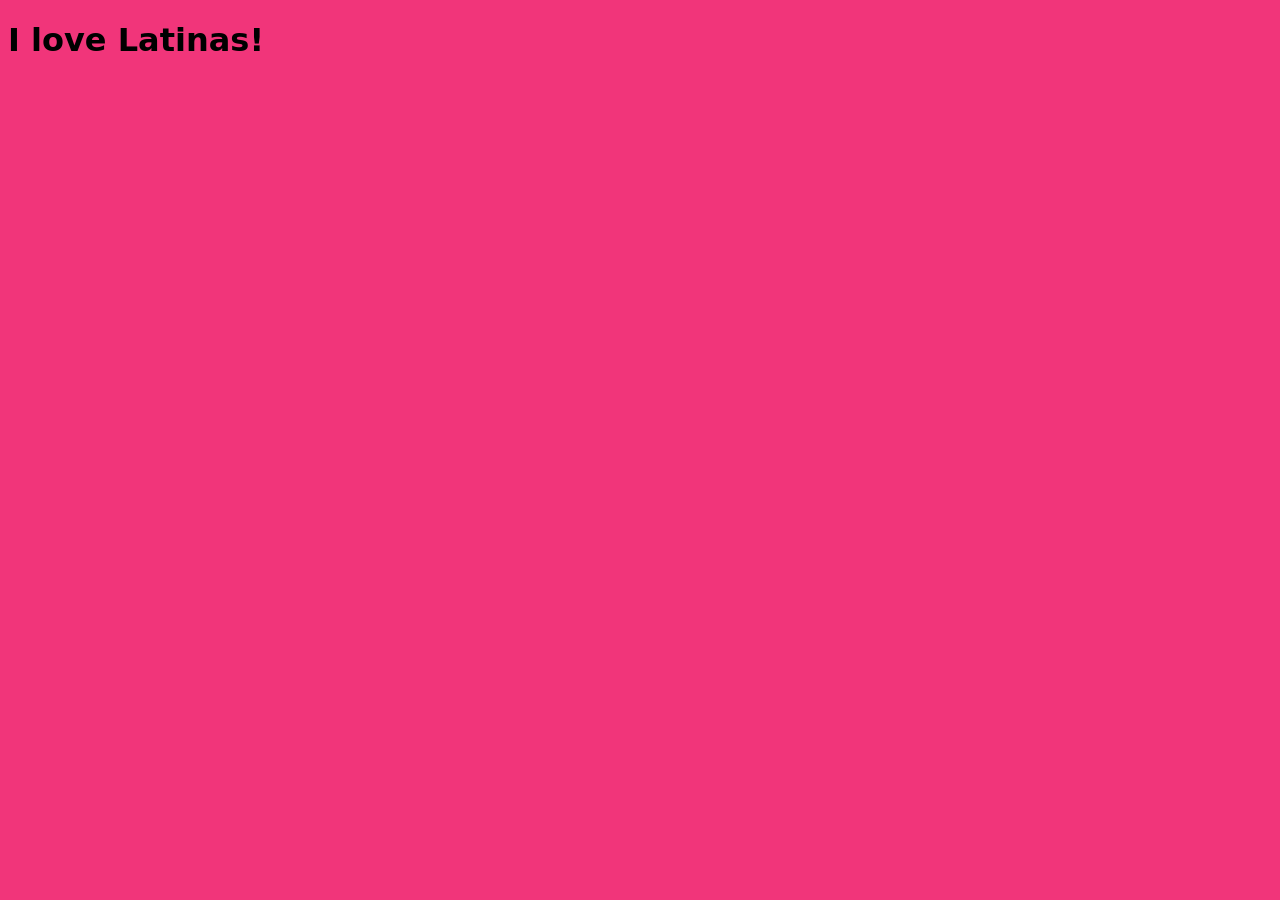
==== index.html @ d7a4df9c "Version 1" ====
<!DOCTYPE html>
<html lang="en">
<head>
	<meta charset="UTF-8">
	<meta name="viewport" content="width=device-width, initial-scale=1.0">
	<title>Semir</title>
	<link rel="stylesheet" href="style.css">
</head>
<body>
	<h1>I love Latinas!</h1>
</body>
</html>
---- style.css ----
body {

font-family:system-ui;
background-color: #f1357a;

}
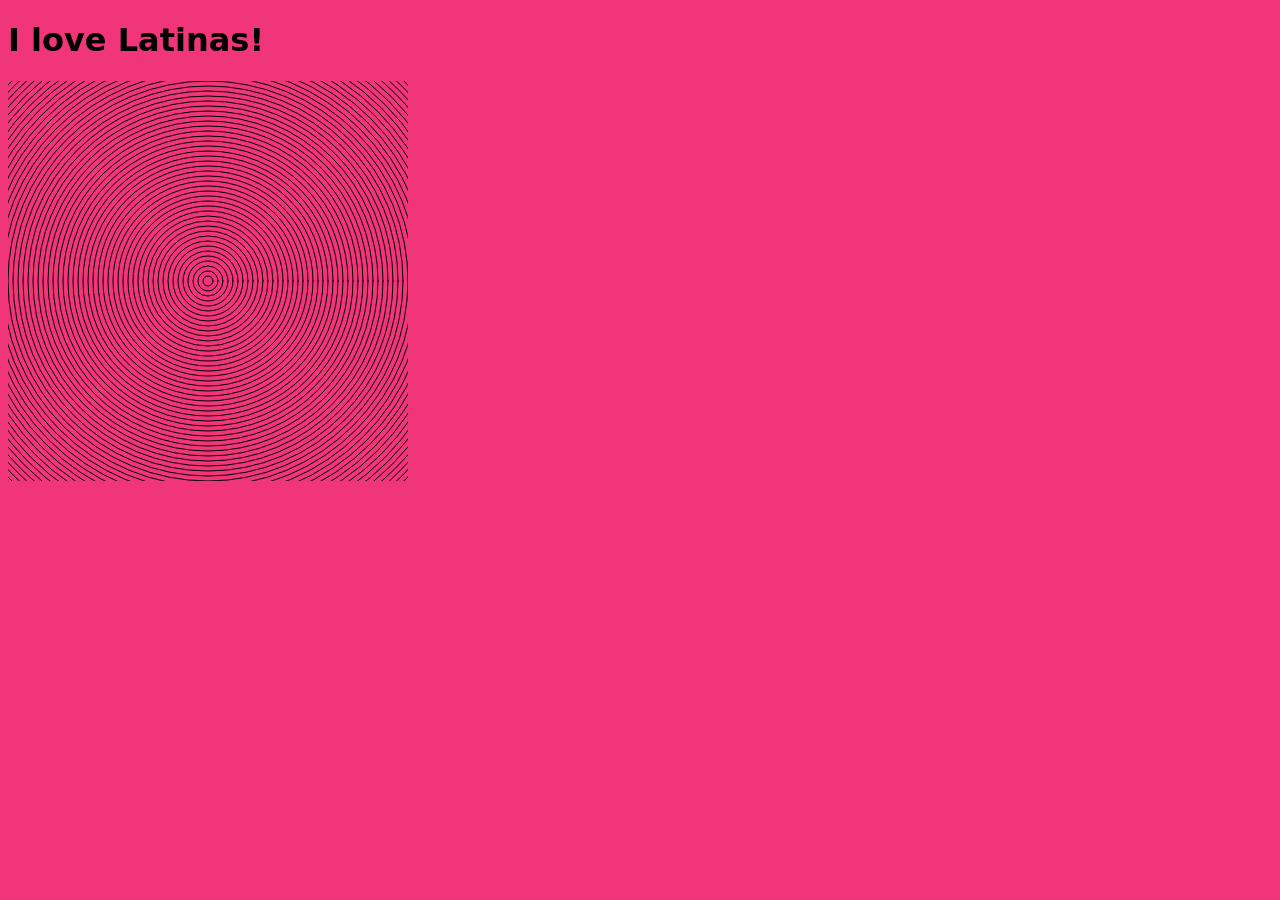
==== commit f8e8c855: "code is awesome" ====
--- a/index.html
+++ b/index.html
@@ -5,6 +5,8 @@
 	<meta name="viewport" content="width=device-width, initial-scale=1.0">
 	<title>Semir</title>
 	<link rel="stylesheet" href="style.css">
+	<script src="sketch.js"></script>
+	<script src="p5.js"></script>
 </head>
 <body>
 	<h1>I love Latinas!</h1>
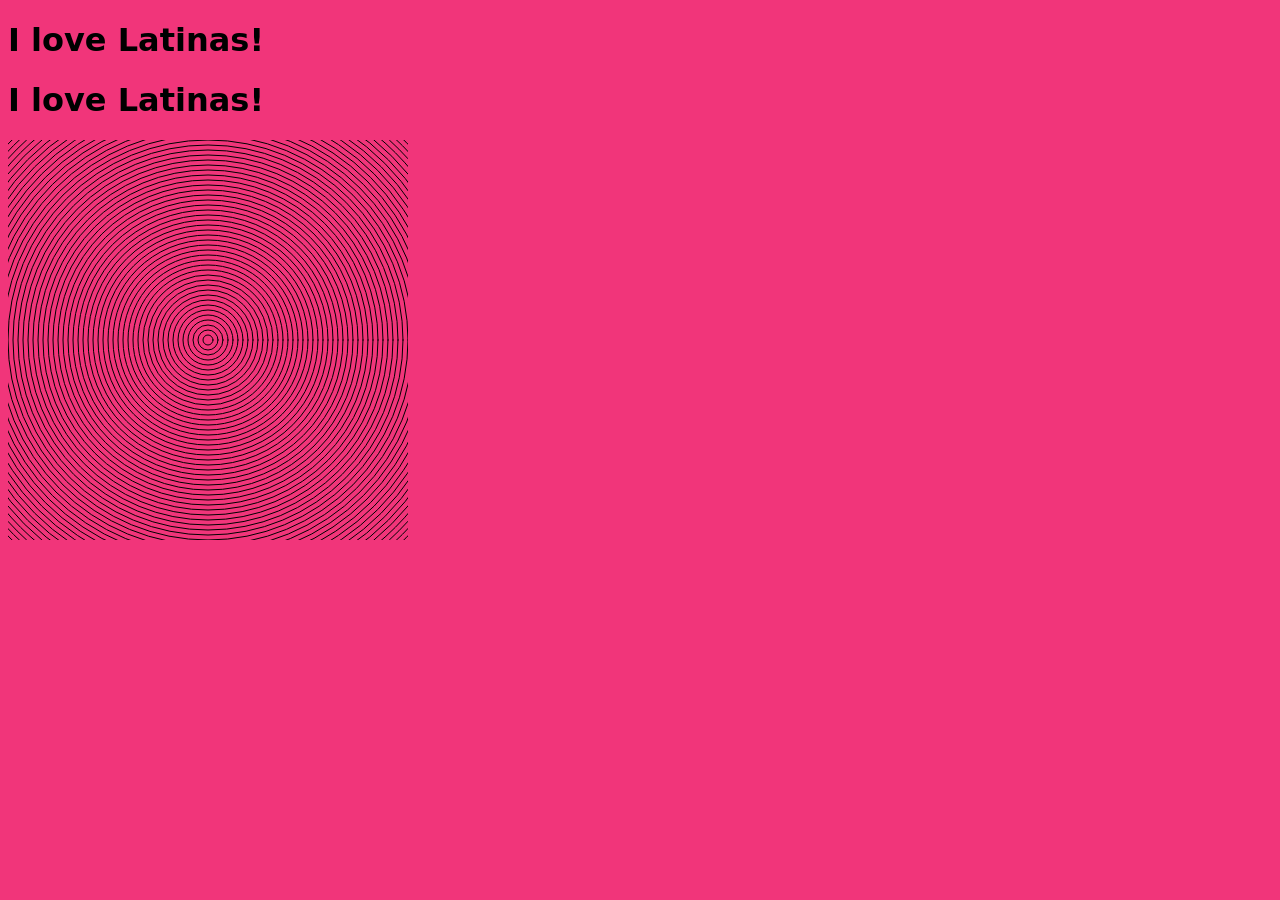
==== commit 8adba81a: "changes" ====
--- a/index.html
+++ b/index.html
@@ -10,5 +10,6 @@
 </head>
 <body>
 	<h1>I love Latinas!</h1>
+	<h1>I love Latinas!</h1>
 </body>
 </html>
